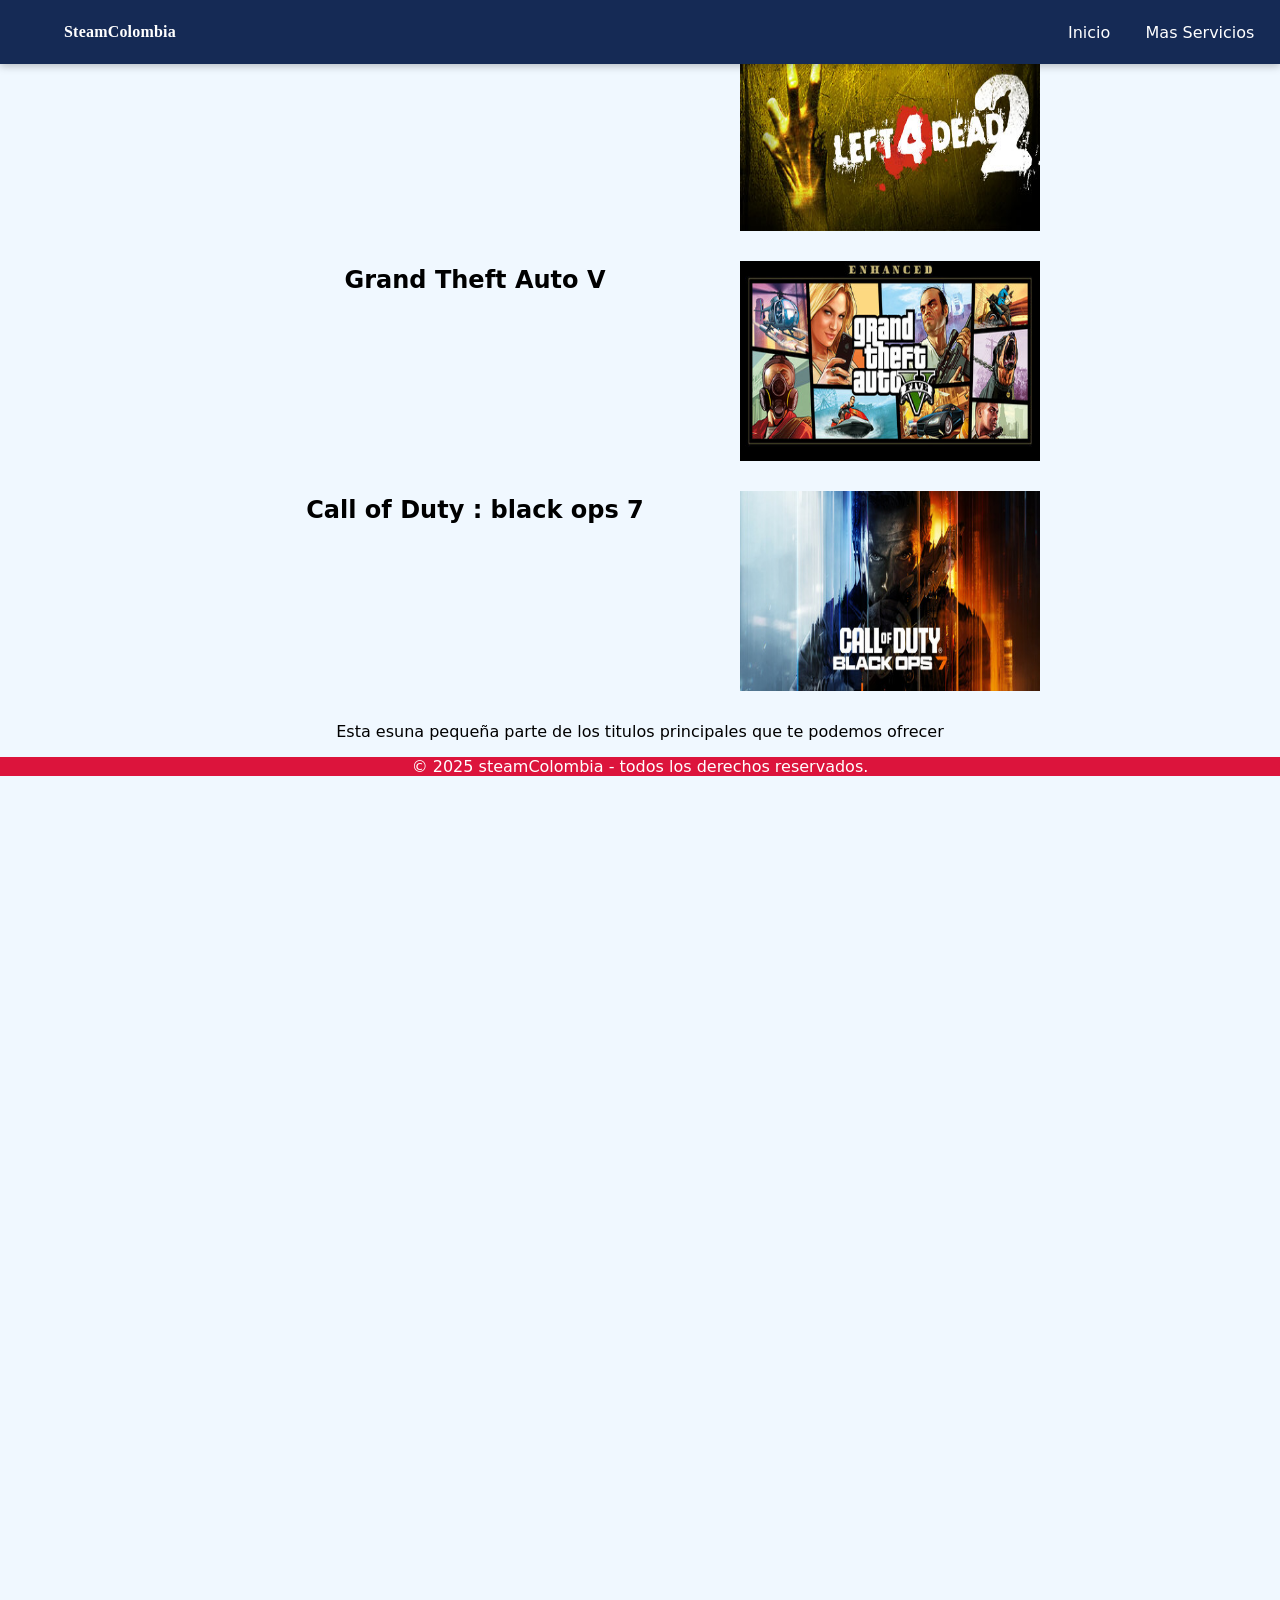
==== trabajo/Juegos.html @ cc5e731d "Add files via upload" ====
<!DOCTYPE html>
<html lang="en">
<head>
    <meta charset="UTF-8">
    <meta name="viewport" content="width=device-width, initial-scale=1.0">
    <title>Document</title>
    <link rel="stylesheet" href="style.css">
</head>
<body>
        
         <figure class="galeria-juegos">
         <div class="nav">
             <header class="top-panel">
    <div class="brand">
      <span class="logo"></span>
      <span class="Steamcolom">SteamColombia</span>
    </div>
    <nav class="nav">
      <a href="index.html">Inicio</a>
      <a href="#servicios">Mas Servicios </a>
    </nav>
  </header>
  
</div>

    <h2> Left 4 Dead 2 </h2>
    <img src="Left 4 Dead.jpg" width="300" height="200">
    <h2> Grand Theft Auto V </h2>
        <img src="Gt5.jpg"  width="300" height="200">
        <h2> Call of Duty : black ops 7</h2>
        <img id="Call" src="Call Of Duty.jpg" width="300" height="200">
        <p></p>
    </figure>
    <p id="Sub"> Esta esuna pequeña parte de los titulos principales que te podemos ofrecer </p>
     <footer id="footer">
        <p>&copy; 2025 steamColombia - todos los derechos reservados. </p>
       
    </footer>

</div>

</body>
</html>
---- trabajo/style.css ----
.galeria-juegos {
    display: flex; 
    
    justify-content: center; 
    
    flex-wrap: wrap; 
}

.galeria-juegos img {
    margin: 15px; 
    width: 300px;
    height: 200px;
}
 
.galeria-juegos h2 {
    text-align: center;
    width: 500px;
}
body 
{
  background-color :aliceblue
}
#inicio
{
  background-color: aliceblue;
}
#footer
{
  text-align: center;
  color: white;
  background-color: crimson;
}
#Sub
{
  text-align: center;
}

/*panel*/
#sub
{
  display: flex;
  justify-content: space-between;
  align-items: center;
  padding: 14px 24;
  background-color: crimson;
  color: white;
}


/* para el panel fijo */

:root {
  --bg: #152a55;
  --text: #ffffff;
  --accent: #e40b8d;
  --height: 64px;
}

body {
  margin: 0;
  font-family: system-ui, -apple-system, "Segoe UI", Roboto, "Helvetica Neue", Arial;
  min-height: 200vh; 
}

.top-panel {
  height: var(--height);
  background: var(--bg);
  color: var(--text);
  display: flex;
  align-items: center;
  justify-content: space-between;
  padding: 0 1rem;
  position: fixed; /* Fijo arriba */
  top: 0;
  left: 0;
  right: 0;
  z-index: 1000;
  box-shadow: 0 2px 8px rgba(0, 0, 0, 0.25);
}

.brand {
  display: flex;
  gap: 0.75rem;
  align-items: center;
  font-weight: 600;
  letter-spacing: 0.2px;
}

.brand .logo {
  width: 36px;
  height: 36px;
  border-radius: 8px;
  display: inline-block;
}

.nav {
  display: flex;
  gap: 1rem;
  align-items: center;
}

.nav a {
  color: var(--text);
  text-decoration: none;
  padding: 0.4rem 0.6rem;
  border-radius: 6px;
}

.nav a:hover {
  background: rgba(255, 255, 255, 0.06);
}

main {
  padding-top: calc(var(--height) + 1rem);
}

.Steamcolom{
  
  font-family: "Times New Roman", serif;
}
.Steamimagen
{
  display: flex; 
  justify-content: center; 
  flex-wrap: wrap; 
}
#encabezado{

  display: flex;
  flex-direction: column; 
  align-items: center;    
  text-align: center;     
  width: 100%;          
  justify-content: center;  
  flex-wrap: wrap; 
}
#galeria-juegos tr {
  background: #d9e3f7;
}
#galeria-juegos td,
#galeria-juegos th {
  padding: 12px;
  vertical-align: top;
}
#galeria-juegos img {
  text-align: center;
  margin: 20px;
  width: 400px;
  height: 200px;
  object-fit: cover;
}
#StCol {
   font-size: 28px;
  text-shadow: 2px 2px 5px #8fd3ff;
  margin: 10px 0 5px 0;
  text-shadow:
  10px 10px 5px rgb(161, 172, 233),
  15px 15px 10px rgb(133, 255, 237);
  font-family :'Lucida Sans', 'Lucida Sans Regular', 'Lucida Grande', 'Lucida Sans Unicode', Geneva, Verdana, sans-serif
}

#txt {

  font-family: 'lucida sans', 'lucida sans regular', 'lucida grande', 'lucida sans unicode', geneva, verdana, sans-serif;
  font-size: 15px;
  text-align: center;
  display: block;
  margin-top: 5px;
  

}
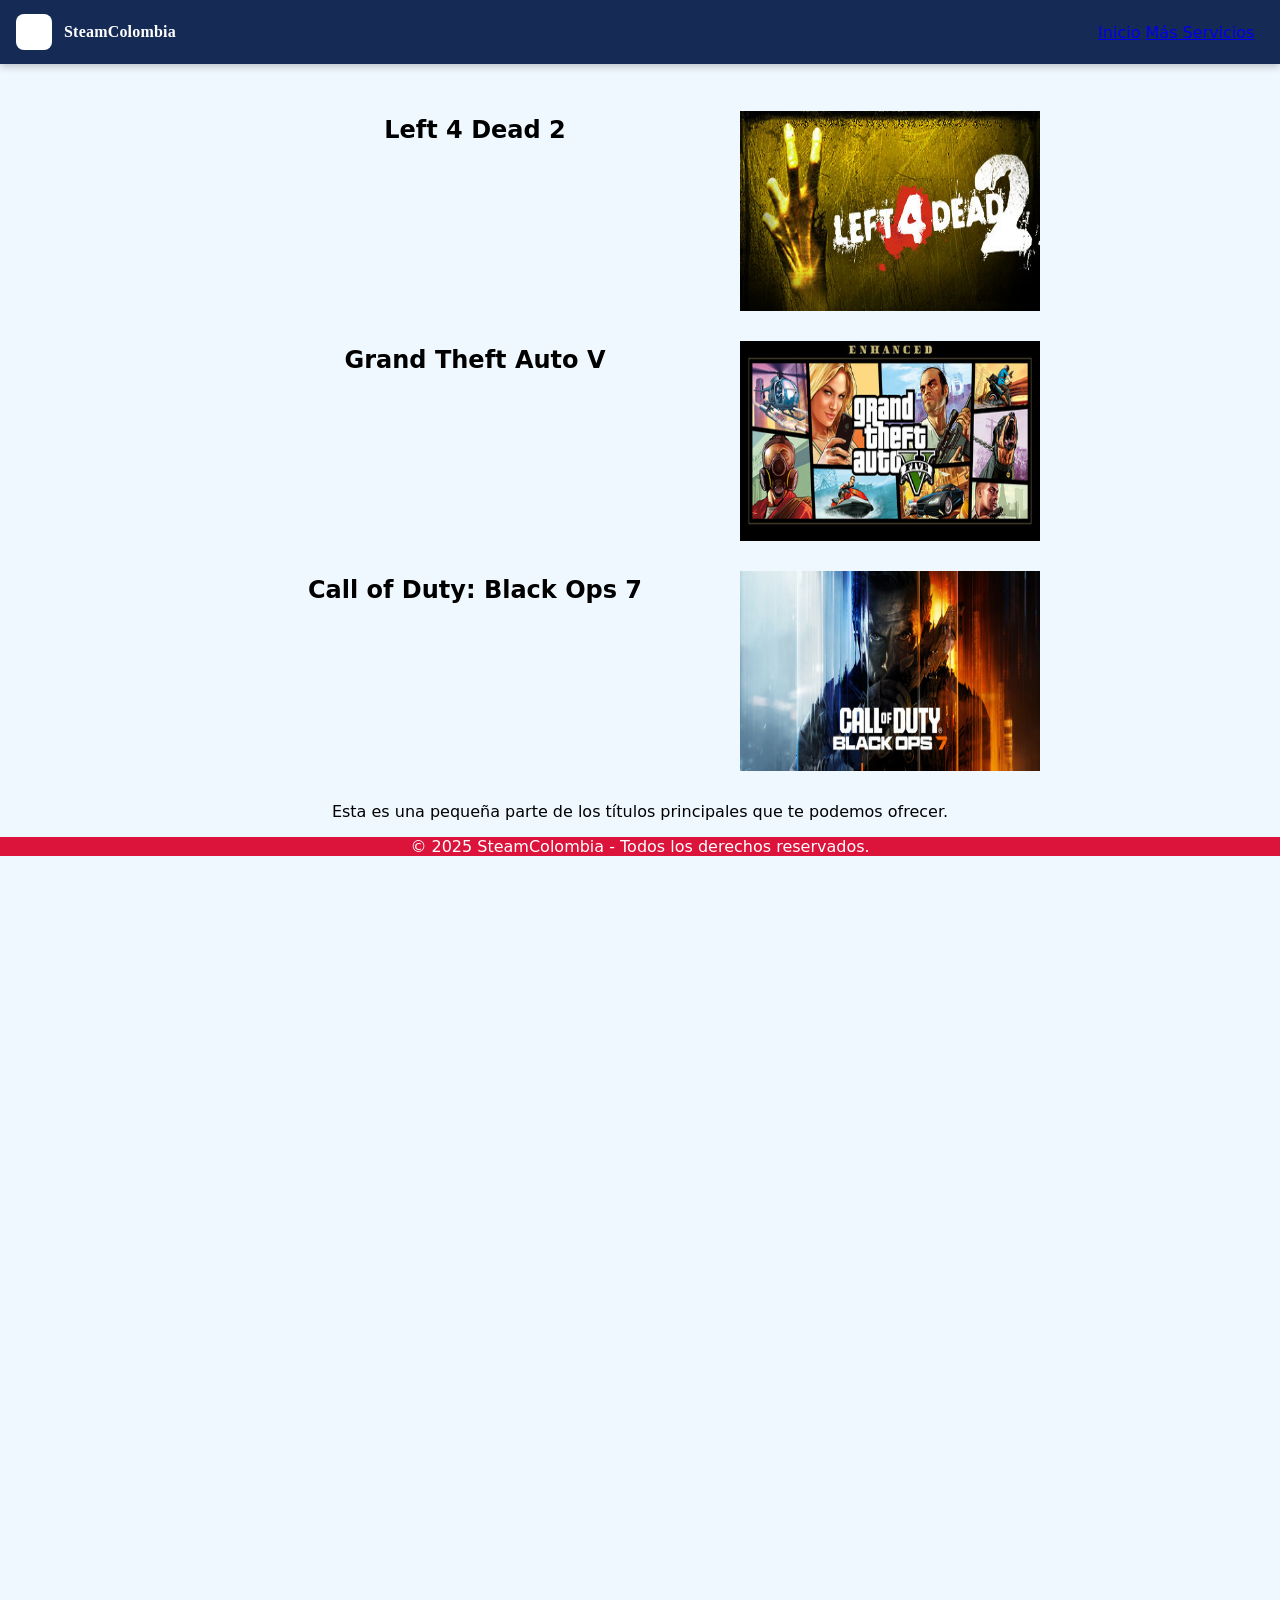
==== commit f92f646b: "Add files via upload" ====
--- a/trabajo/Juegos.html
+++ b/trabajo/Juegos.html
@@ -1,44 +1,42 @@
-
 <!DOCTYPE html>
-<html lang="en">
+<html lang="es">
 <head>
-    <meta charset="UTF-8">
-    <meta name="viewport" content="width=device-width, initial-scale=1.0">
-    <title>Document</title>
-    <link rel="stylesheet" href="style.css">
+  <meta charset="UTF-8">
+  <meta name="viewport" content="width=device-width, initial-scale=1.0">
+  <title>SteamColombia</title>
+  <link rel="stylesheet" href="style.css">
 </head>
 <body>
-        
-         <figure class="galeria-juegos">
-         <div class="nav">
-             <header class="top-panel">
+
+  <header class="top-panel">
     <div class="brand">
-      <span class="logo"></span>
+      <span class="logo"><img  id="logo" src="Img/ProhGordas.jpg" alt="Logo de SteamColombia"></span>
       <span class="Steamcolom">SteamColombia</span>
     </div>
-    <nav class="nav">
+    <nav id="letrasPanel">
       <a href="index.html">Inicio</a>
-      <a href="#servicios">Mas Servicios </a>
+      <a href="#servicios">Más Servicios</a>
     </nav>
-  </header>
-  
-</div>
+  </header> 
 
-    <h2> Left 4 Dead 2 </h2>
-    <img src="Left 4 Dead.jpg" width="300" height="200">
-    <h2> Grand Theft Auto V </h2>
-        <img src="Gt5.jpg"  width="300" height="200">
-        <h2> Call of Duty : black ops 7</h2>
-        <img id="Call" src="Call Of Duty.jpg" width="300" height="200">
-        <p></p>
+  <main>
+    <figure class="galeria-juegos">
+      <h2>Left 4 Dead 2</h2>
+      <img src="Img/Left 4 Dead.jpg" width="300" height="200" alt="Portada de Left 4 Dead 2">
+
+      <h2>Grand Theft Auto V</h2>
+      <img src="Img/Gt5.jpg" width="300" height="200" alt="Portada de GTA V">
+
+      <h2>Call of Duty: Black Ops 7</h2>
+      <img id="Call" src="Img/Call Of Duty.jpg" width="300" height="200" alt="Portada de Call of Duty Black Ops 7">
     </figure>
-    <p id="Sub"> Esta esuna pequeña parte de los titulos principales que te podemos ofrecer </p>
-     <footer id="footer">
-        <p>&copy; 2025 steamColombia - todos los derechos reservados. </p>
-       
-    </footer>
 
-</div>
+    <p id="Sub">Esta es una pequeña parte de los títulos principales que te podemos ofrecer.</p>
+  </main>
+
+  <footer id="footer">
+    <p>&copy; 2025 SteamColombia - Todos los derechos reservados.</p>
+  </footer>
 
 </body>
-</html>+</html>
--- a/trabajo/style.css
+++ b/trabajo/style.css
@@ -1,10 +1,6 @@
-
-
 .galeria-juegos {
     display: flex; 
-    
     justify-content: center; 
-    
     flex-wrap: wrap; 
 }
 
@@ -18,28 +14,23 @@
     text-align: center;
     width: 500px;
 }
-body 
-{
-  background-color :aliceblue
-}
-#inicio
-{
+
+body {
   background-color: aliceblue;
 }
-#footer
-{
+
+#footer {
   text-align: center;
   color: white;
   background-color: crimson;
 }
-#Sub
-{
+
+#Sub {
   text-align: center;
 }
 
-/*panel*/
-#sub
-{
+/* panel */
+#sub {
   display: flex;
   justify-content: space-between;
   align-items: center;
@@ -48,9 +39,7 @@
   color: white;
 }
 
-
 /* para el panel fijo */
-
 :root {
   --bg: #152a55;
   --text: #ffffff;
@@ -72,7 +61,7 @@
   align-items: center;
   justify-content: space-between;
   padding: 0 1rem;
-  position: fixed; /* Fijo arriba */
+  position: fixed;
   top: 0;
   left: 0;
   right: 0;
@@ -93,10 +82,12 @@
   height: 36px;
   border-radius: 8px;
   display: inline-block;
+  background: var(--accent);
+  overflow: hidden;
 }
 
 .nav {
-  display: flex;
+  display: flexbox;
   gap: 1rem;
   align-items: center;
 }
@@ -106,8 +97,9 @@
   text-decoration: none;
   padding: 0.4rem 0.6rem;
   border-radius: 6px;
+  
 }
-
+  
 .nav a:hover {
   background: rgba(255, 255, 255, 0.06);
 }
@@ -116,62 +108,13 @@
   padding-top: calc(var(--height) + 1rem);
 }
 
-.Steamcolom{
-  
+.Steamcolom {
   font-family: "Times New Roman", serif;
 }
-.Steamimagen
-{
-  display: flex; 
-  justify-content: center; 
-  flex-wrap: wrap; 
+#letrasPanel{
+  
+  color: var(--text);
+  text-decoration: none;
+  padding: 0.4rem 0.6rem;
+  border-radius: 6px;
 }
-#encabezado{
-
-  display: flex;
-  flex-direction: column; 
-  align-items: center;    
-  text-align: center;     
-  width: 100%;          
-  justify-content: center;  
-  flex-wrap: wrap; 
-}
-#galeria-juegos tr {
-  background: #d9e3f7;
-}
-#galeria-juegos td,
-#galeria-juegos th {
-  padding: 12px;
-  vertical-align: top;
-}
-#galeria-juegos img {
-  text-align: center;
-  margin: 20px;
-  width: 400px;
-  height: 200px;
-  object-fit: cover;
-}
-#StCol {
-   font-size: 28px;
-  text-shadow: 2px 2px 5px #8fd3ff;
-  margin: 10px 0 5px 0;
-  text-shadow:
-  10px 10px 5px rgb(161, 172, 233),
-  15px 15px 10px rgb(133, 255, 237);
-  font-family :'Lucida Sans', 'Lucida Sans Regular', 'Lucida Grande', 'Lucida Sans Unicode', Geneva, Verdana, sans-serif
-}
-
-#txt {
-
-  font-family: 'lucida sans', 'lucida sans regular', 'lucida grande', 'lucida sans unicode', geneva, verdana, sans-serif;
-  font-size: 15px;
-  text-align: center;
-  display: block;
-  margin-top: 5px;
-  
-
-}
-
-
-
-
